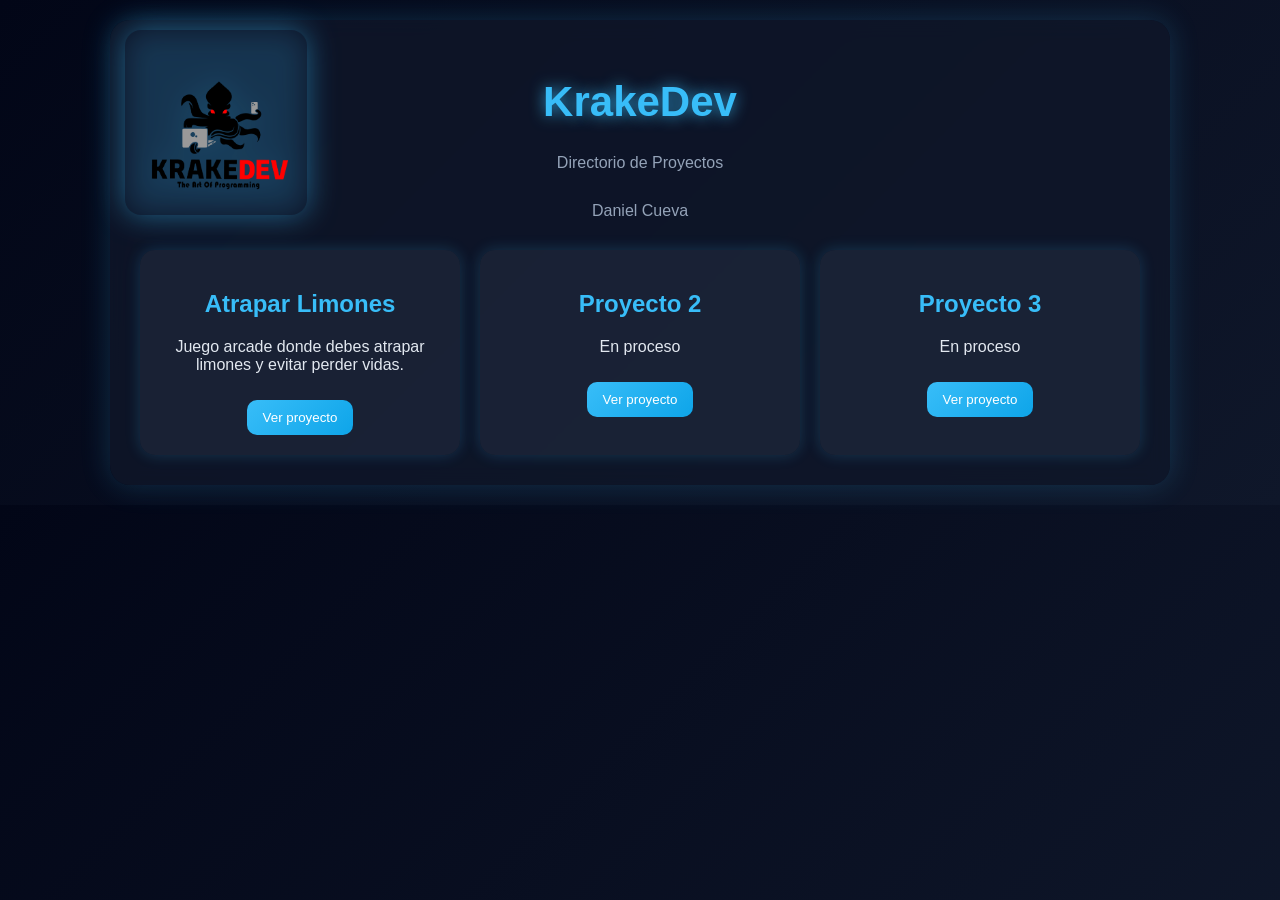
==== index.html @ 119681c4 "archivo cambiado para lectura adecuada" ====
<!DOCTYPE html>
<html>
<head>
  <title>KrakeDev - Proyectos</title>
  <link rel="stylesheet" href="menu.css">
</head>

<body>
  <div class="contenedor">

    <!-- LOGO -->
    <img src="logoKrakeDev.png" class="logo">

    <h1>KrakeDev</h1>
    <p class="subtitulo">Directorio de Proyectos</p>
    <p class="subtitulo">Daniel Cueva</p>


    <!-- GRID DE PROYECTOS -->
    <div class="grid">

      <div class="card">
        <h2>Atrapar Limones</h2>
        <p>Juego arcade donde debes atrapar limones y evitar perder vidas.</p>
        <button onclick="window.open('https://krake-dev-t3fk.vercel.app', '_blank')">Ver proyecto</button>
      </div>

      <div class="card">
        <h2>Proyecto 2</h2>
        <p>En proceso</p>
        <button>Ver proyecto</button>
      </div>

      <div class="card">
        <h2>Proyecto 3</h2>
        <p>En proceso</p>
        <button>Ver proyecto</button>
      </div>

    </div>

  </div>
</body>
</html>
---- menu.css ----
body {
  font-family: 'Segoe UI', Tahoma, sans-serif;
  background: linear-gradient(135deg, #020617, #0f172a);
  color: #e2e8f0;
  margin: 0;
  padding: 20px;
  text-align: center;
}

/* CONTENEDOR */
.contenedor {
  max-width: 1000px;
  margin: auto;
  background: rgba(15, 23, 42, 0.8);
  border-radius: 20px;
  padding: 30px;
  box-shadow: 0 0 30px rgba(56, 189, 248, 0.2);
  backdrop-filter: blur(10px);
  position: relative;
}

/* LOGO */
.logo {
  position: absolute;
  top: 10px;
  left: 15px;

  width: 170px; /* más grande y proporcional al h1 */

  border-radius: 16px;
  background: rgba(15, 23, 42, 0.6);
  padding: 6px;

  /* estilo neón */
  filter: drop-shadow(0 0 15px rgba(56, 189, 248, 0.8));

  transition: all 0.3s ease;
}

.logo:hover {
  transform: scale(1.08);
  filter: drop-shadow(0 0 25px rgba(56, 189, 248, 1));
}
/* TITULOS */
h1 {
  font-size: 42px;
  color: #38bdf8;
  text-shadow: 0 0 15px rgba(56, 189, 248, 0.8);
}

.subtitulo {
  color: #94a3b8;
  margin-bottom: 30px;
}

/* GRID */
.grid {
  display: grid;
  grid-template-columns: repeat(auto-fit, minmax(250px, 1fr));
  gap: 20px;
}

/* TARJETAS */
.card {
  background: rgba(30, 41, 59, 0.7);
  border-radius: 15px;
  padding: 20px;
  box-shadow: 0 0 15px rgba(56, 189, 248, 0.2);
  transition: 0.3s;
}

.card:hover {
  transform: translateY(-5px);
  box-shadow: 0 0 25px rgba(56, 189, 248, 0.5);
}

.card h2 {
  color: #38bdf8;
}

/* BOTONES */
button {
  margin-top: 10px;
  padding: 10px 16px;
  border: none;
  border-radius: 10px;
  background: linear-gradient(135deg, #38bdf8, #0ea5e9);
  color: white;
  cursor: pointer;
  transition: 0.2s;
}

button:hover {
  transform: scale(1.05);
  background: linear-gradient(135deg, #0ea5e9, #0284c7);
}
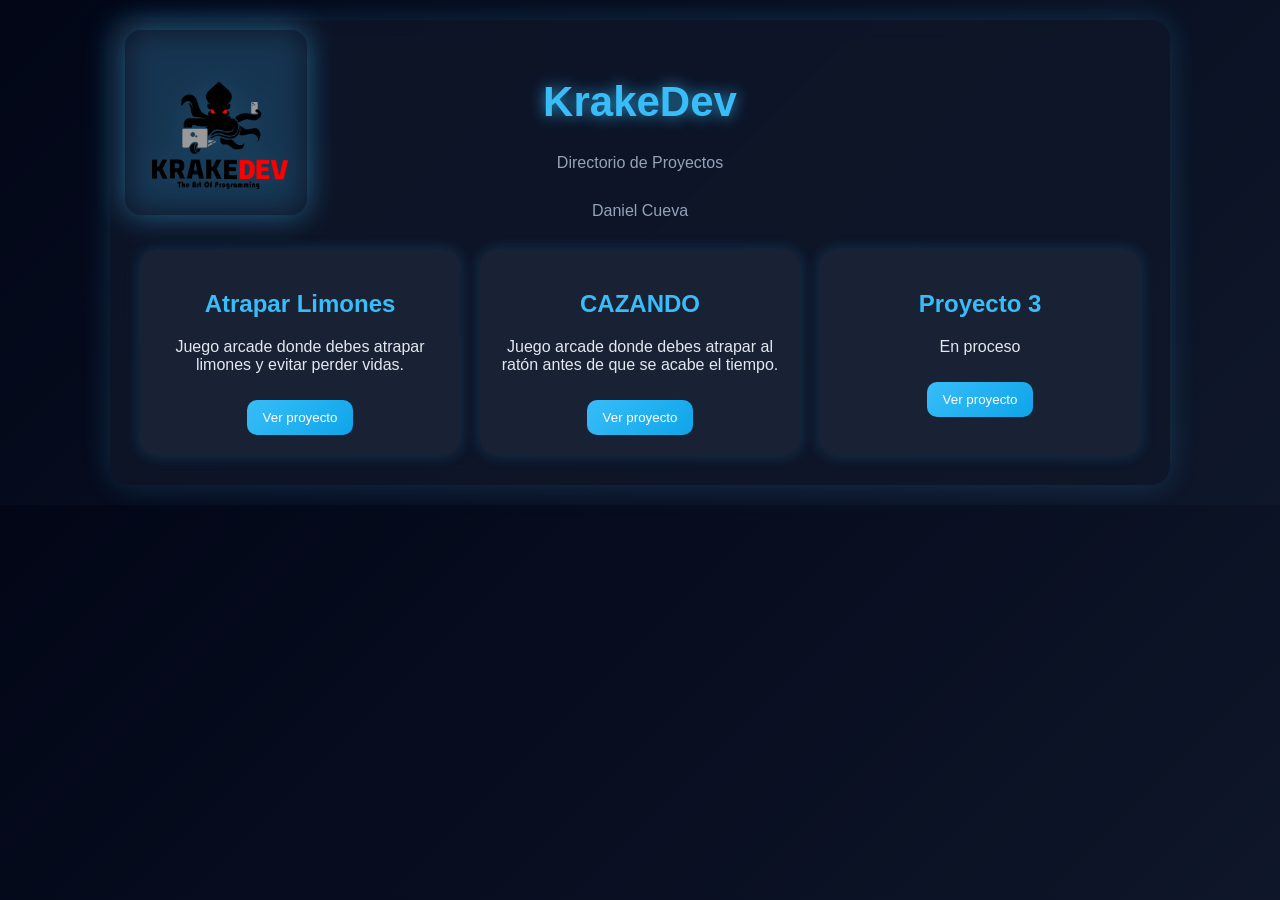
==== commit a96cfecf: "se modifico el proyecto 2" ====
--- a/index.html
+++ b/index.html
@@ -26,9 +26,9 @@
       </div>
 
       <div class="card">
-        <h2>Proyecto 2</h2>
-        <p>En proceso</p>
-        <button>Ver proyecto</button>
+        <h2>CAZANDO</h2>
+        <p>Juego arcade donde debes atrapar al ratón antes de que se acabe el tiempo.</p>
+        <button onclick="window.open('https://cazando-nu.vercel.app/', '_blank')">Ver proyecto</button>
       </div>
 
       <div class="card">
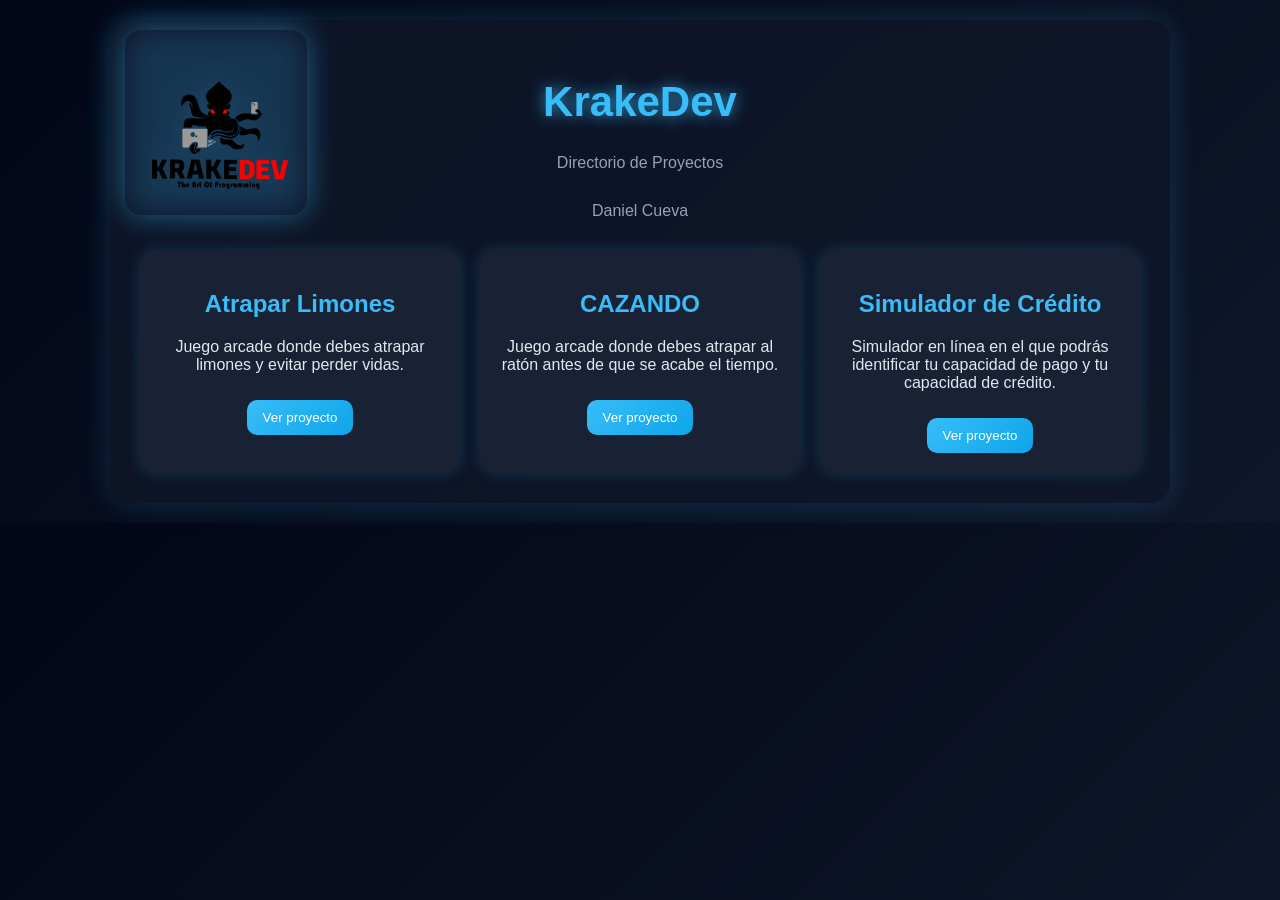
==== commit dc6dd123: "ultimo proyecto agregado" ====
--- a/index.html
+++ b/index.html
@@ -32,9 +32,9 @@
       </div>
 
       <div class="card">
-        <h2>Proyecto 3</h2>
-        <p>En proceso</p>
-        <button>Ver proyecto</button>
+        <h2>Simulador de Crédito</h2>
+        <p>Simulador en línea en el que podrás identificar tu capacidad de pago y tu capacidad de crédito.</p>
+        <button onclick="window.open('https://simulador-phi-seven.vercel.app/', '_blank')">Ver proyecto</button>
       </div>
 
     </div>
